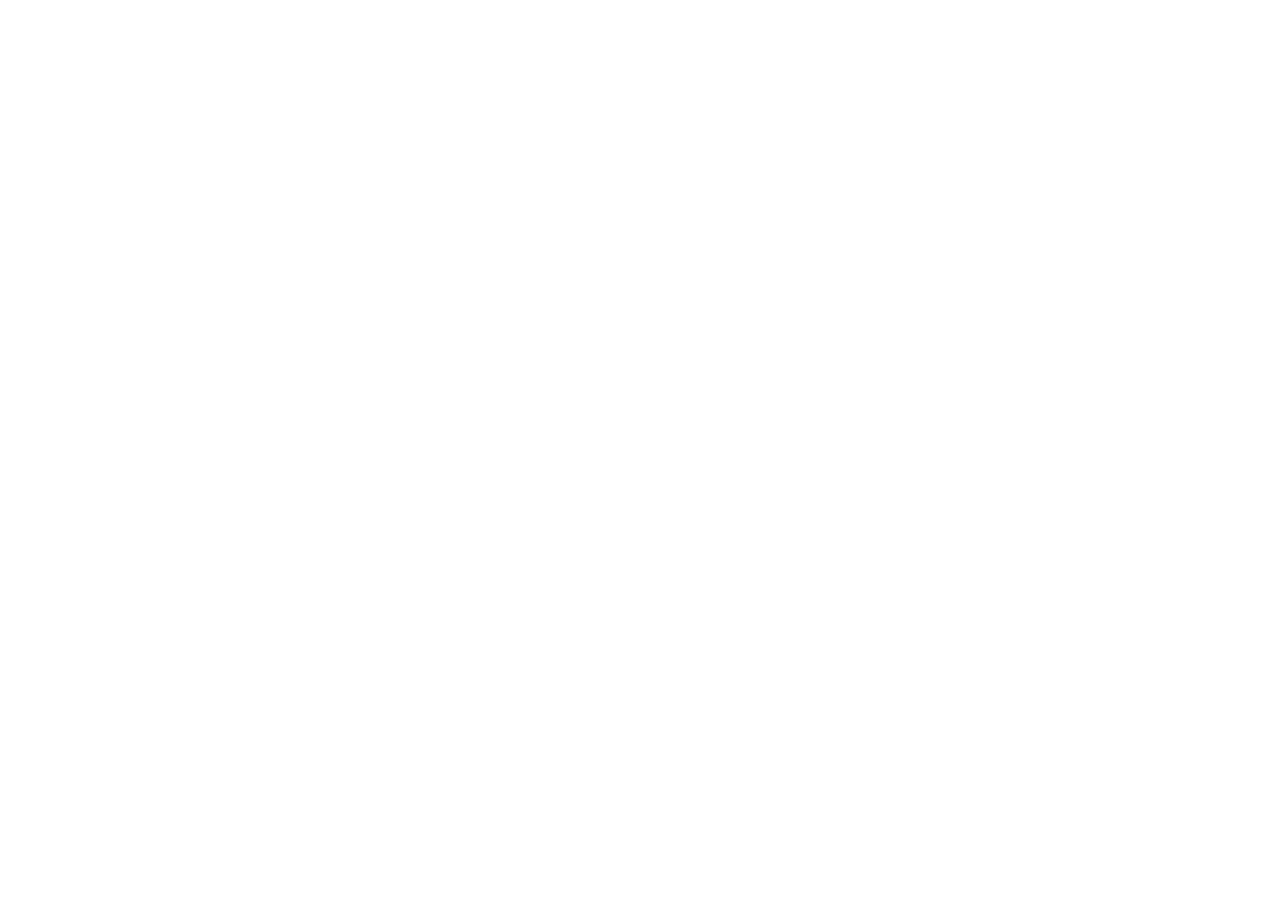
==== card modal/index.html @ ff7b66ab "card-modal" ====
<!DOCTYPE html>
<html lang="en">
<head>
    <meta charset="UTF-8">
    <meta http-equiv="X-UA-Compatible" content="IE=edge">
    <meta name="viewport" content="width=device-width, initial-scale=1.0">
    <title>Posts</title>
    <link rel="stylesheet" href="./css/main.css">
    <link rel="stylesheet" href="https://cdn.jsdelivr.net/npm/bootstrap@5.3.0/dist/css/bootstrap.min.css">
</head>
<body>
    <main>
        <section>
            <div class="container">
                <!-- <button class="btn" >
               </button>  -->
                <div class="row g-3">
                  
                </div>



               <div class="modal fade" id="staticBackdrop" data-bs-backdrop="static" data-bs-keyboard="false" tabindex="-1" aria-labelledby="staticBackdropLabel" aria-hidden="true">
                 <div class="modal-dialog modal-dialog-centered modal-dialog-scrollable">
                   <div class="modal-content">
                     <div class="modal-header">
                       <h1 class="modal-title fs-5" id="staticBackdropLabel">Comments</h1>
                       <button type="button" class="btn-close" data-bs-dismiss="modal" aria-label="Close"></button>
                     </div>
                     <div class="modal-body">
                     </div>
                     <div class="modal-footer">
                       <!-- <button type="button" class="btn btn-secondary" data-bs-dismiss="modal">Close</button> -->
                     </div>
                   </div>
                 </div>
               </div>   
            </div>
        </section>
    </main>
    <script src="./js/app.js"></script>
    <script src="https://cdn.jsdelivr.net/npm/bootstrap@5.3.0/dist/js/bootstrap.bundle.min.js"></script>
</body>
</html>
---- card modal/css/main.css ----
.card {
    padding: 17px!important;
}
.card h4 {
    height: 85px;
}
.btn {
    position: absolute!important;
    width: 100%;
    height: 100%;
}
.rows {
    position: absolute !important;
}
.container {
    position: relative;
}
.card p {
   height: 100px;
}
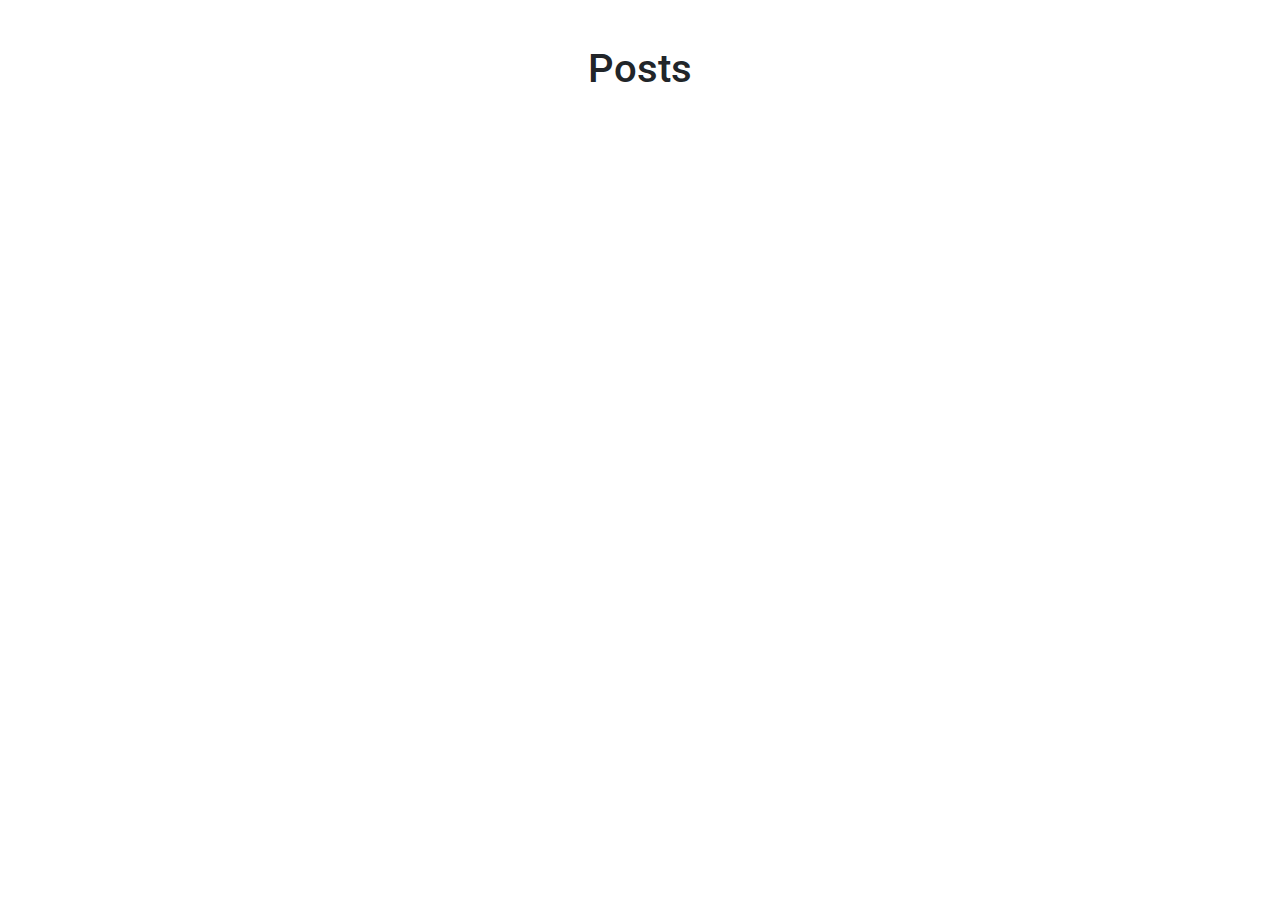
==== commit cde0bfb3: "some classes" ====
--- a/card modal/index.html
+++ b/card modal/index.html
@@ -5,6 +5,9 @@
     <meta http-equiv="X-UA-Compatible" content="IE=edge">
     <meta name="viewport" content="width=device-width, initial-scale=1.0">
     <title>Posts</title>
+    <link rel="preconnect" href="https://fonts.googleapis.com">
+<link rel="preconnect" href="https://fonts.gstatic.com" crossorigin>
+<link href="https://fonts.googleapis.com/css2?family=Livvic:ital,wght@0,600;1,500&family=Roboto:wght@500&display=swap" rel="stylesheet">
     <link rel="stylesheet" href="./css/main.css">
     <link rel="stylesheet" href="https://cdn.jsdelivr.net/npm/bootstrap@5.3.0/dist/css/bootstrap.min.css">
 </head>
@@ -12,8 +15,7 @@
     <main>
         <section>
             <div class="container">
-                <!-- <button class="btn" >
-               </button>  -->
+                <h1 class="header-1">Posts</h1>
                 <div class="row g-3">
                   
                 </div>
--- a/card modal/css/main.css
+++ b/card modal/css/main.css
@@ -1,9 +1,15 @@
-.card {
-    padding: 17px!important;
+
+
+
+body {
+    padding: 25px 15px;
 }
-.card h4 {
-    height: 85px;
+.header-1{
+    margin-bottom: 15px;
+        font-family: "Roboto", sans-serif;
 }
+
+
 .btn {
     position: absolute!important;
     width: 100%;
@@ -15,6 +21,58 @@
 .container {
     position: relative;
 }
-.card p {
-   height: 100px;
-}+.col-12 .card {
+    padding: 17px !important;
+}
+
+.modal-body .card {
+    border: transparent;
+    border-radius: 0;
+    border-bottom: 1px solid;
+    margin-bottom: 6px;
+ }
+
+.modal-body h5{
+            margin-bottom: 0 !important;
+        font-family: "Roboto", sans-serif;
+}
+.modal-body span{
+    margin-bottom: 15px;
+}
+ @media (min-width: 1200px) {
+    body{
+        padding: 45px 15px;
+    }
+    .header-1 {
+            display: flex;
+            align-items: center;
+            justify-content: center;
+            margin-bottom: 40px;
+        }
+    
+    
+    .col-12 .card h4 {
+        height: 85px;
+        display: flex;
+        align-items: center;
+    }
+    .col-12 .card p {
+        height: 100px;
+        color: #808080;
+    }
+
+        .modal-body p {
+            color: var(--yt-spec-text-primary);
+            font-family: "Arial", sans-serif;
+            font-size: 1.1rem;
+            line-height: 1.8rem;
+            font-weight: 400;
+            color: #808080;
+        }
+    
+        .modal-body h5 {
+            font-size: 1.1rem;
+            font-weight: 500;
+            line-height: 1.8rem;
+        }
+ }